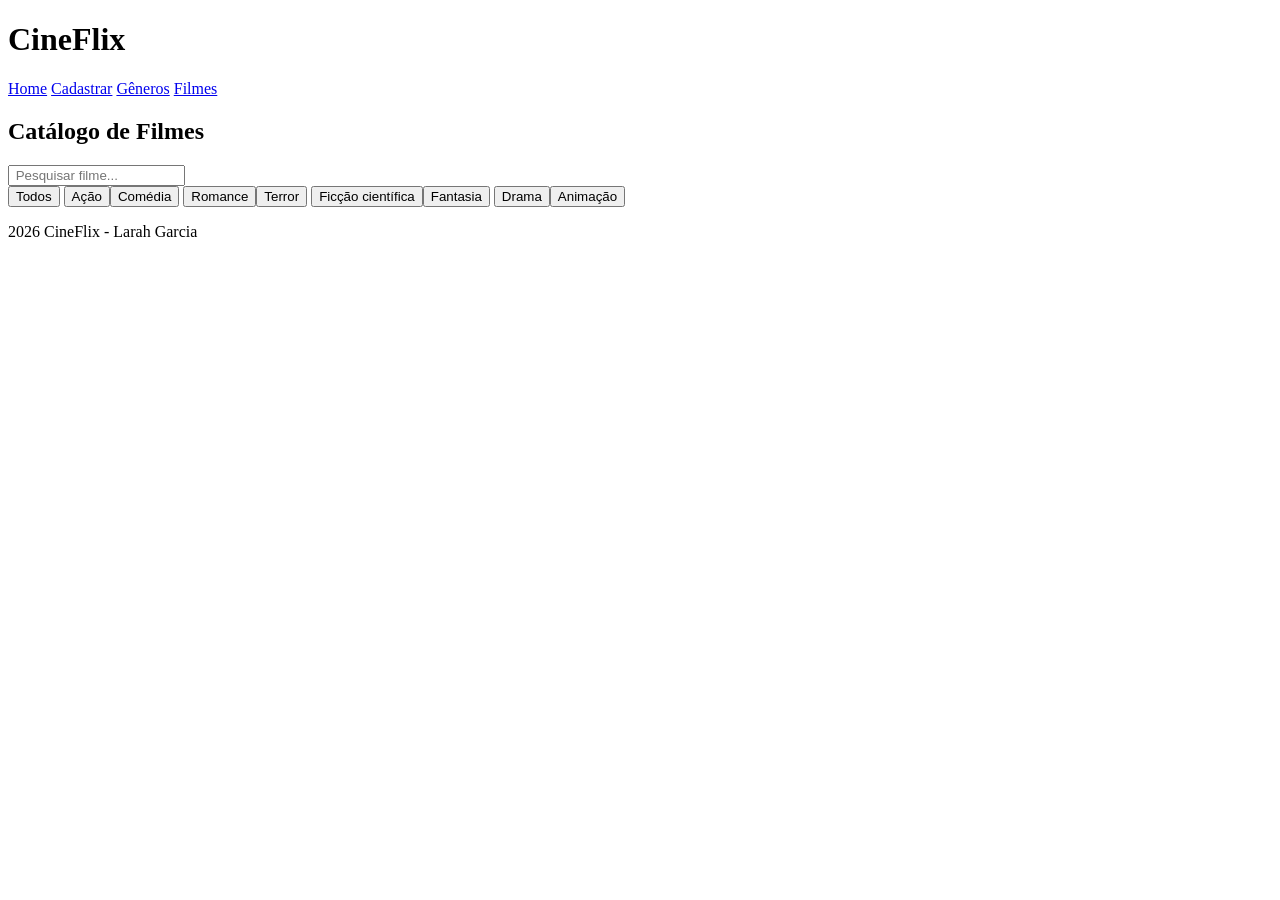
==== pages/cadastro.html @ 8352187c "atualizei a pagina de cadastro organizei o codigo" ====
<!DOCTYPE html>
<html lang="pt-BR">
<head>
  <meta charset="UTF-8">
  <meta name="viewport" content="width=device-width, initial-scale=1.0">
  <title>Filmes - CineFlix</title>
  <link rel="stylesheet" href="../css/style.css">
</head>
<body>
<header>
  <h1>CineFlix</h1>
  <nav>
    <a href="../index.html">Home</a>
    <a class="ativo" href="cadastro.html">Cadastrar</a>
    <a href="generos.html">Gêneros</a>
    <a href="filmes.html">Filmes</a>
  </nav>
</header>

<main class="secao">
  <h2>Catálogo de Filmes</h2>
  <input id="busca" class="busca" type="text" placeholder=" Pesquisar filme...">

  <div class="filtros">
    <button data-genero="Todos">Todos</button>
    <button data-genero="Ação">Ação</button><button data-genero="Comédia">Comédia</button>
    <button data-genero="Romance">Romance</button><button data-genero="Terror">Terror</button>
    <button data-genero="Ficção científica">Ficção científica</button><button data-genero="Fantasia">Fantasia</button>
    <button data-genero="Drama">Drama</button><button data-genero="Animação">Animação</button>
  </div>


</main>
<footer><p> 2026 CineFlix - Larah Garcia </p></footer>
<script src="../js/script.js"></script>
</body>
</html>
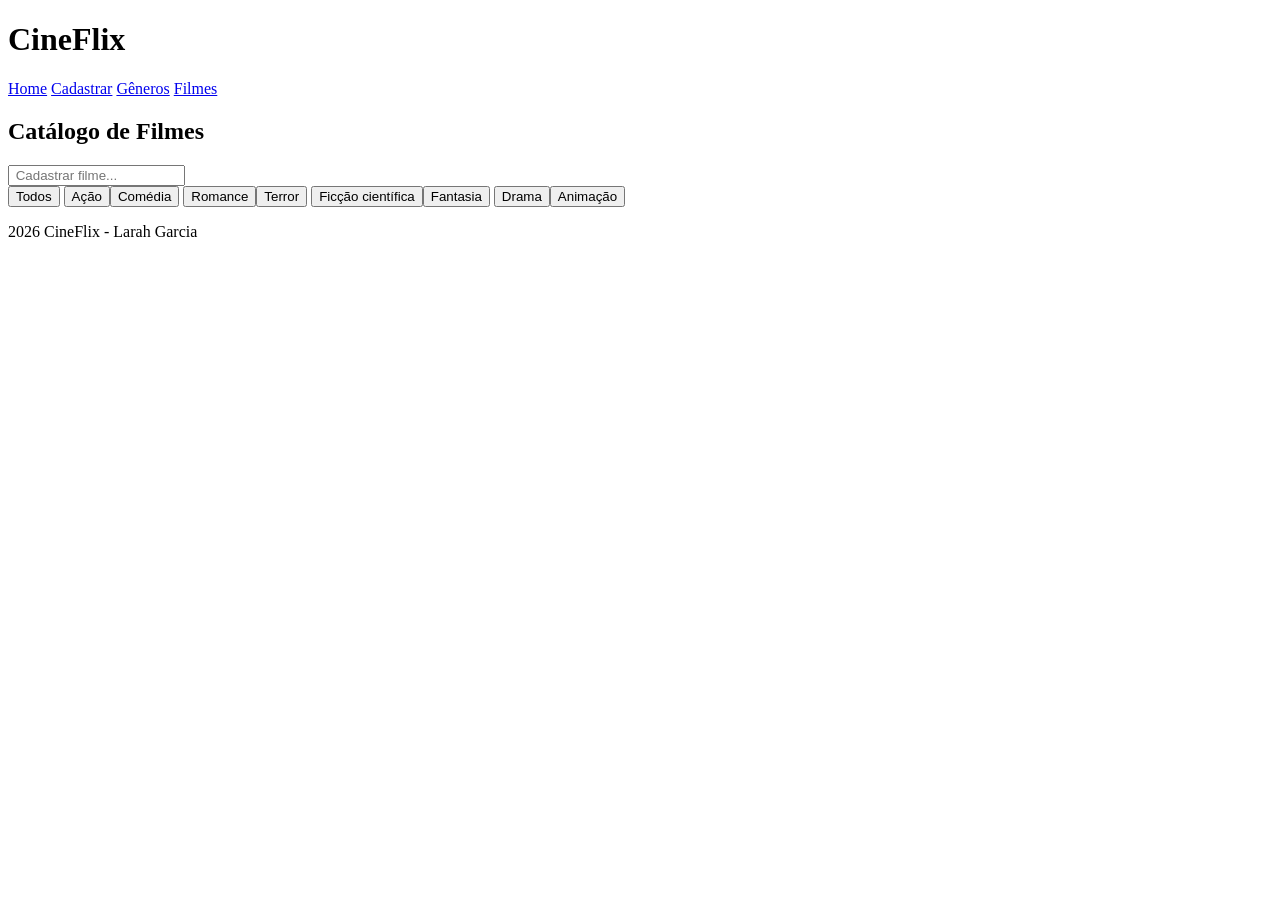
==== commit c1d34325: "atualizei pagina de cadastro" ====
--- a/pages/cadastro.html
+++ b/pages/cadastro.html
@@ -19,7 +19,7 @@
 
 <main class="secao">
   <h2>Catálogo de Filmes</h2>
-  <input id="busca" class="busca" type="text" placeholder=" Pesquisar filme...">
+  <input id="busca" class="busca" type="text" placeholder=" Cadastrar filme...">
 
   <div class="filtros">
     <button data-genero="Todos">Todos</button>
